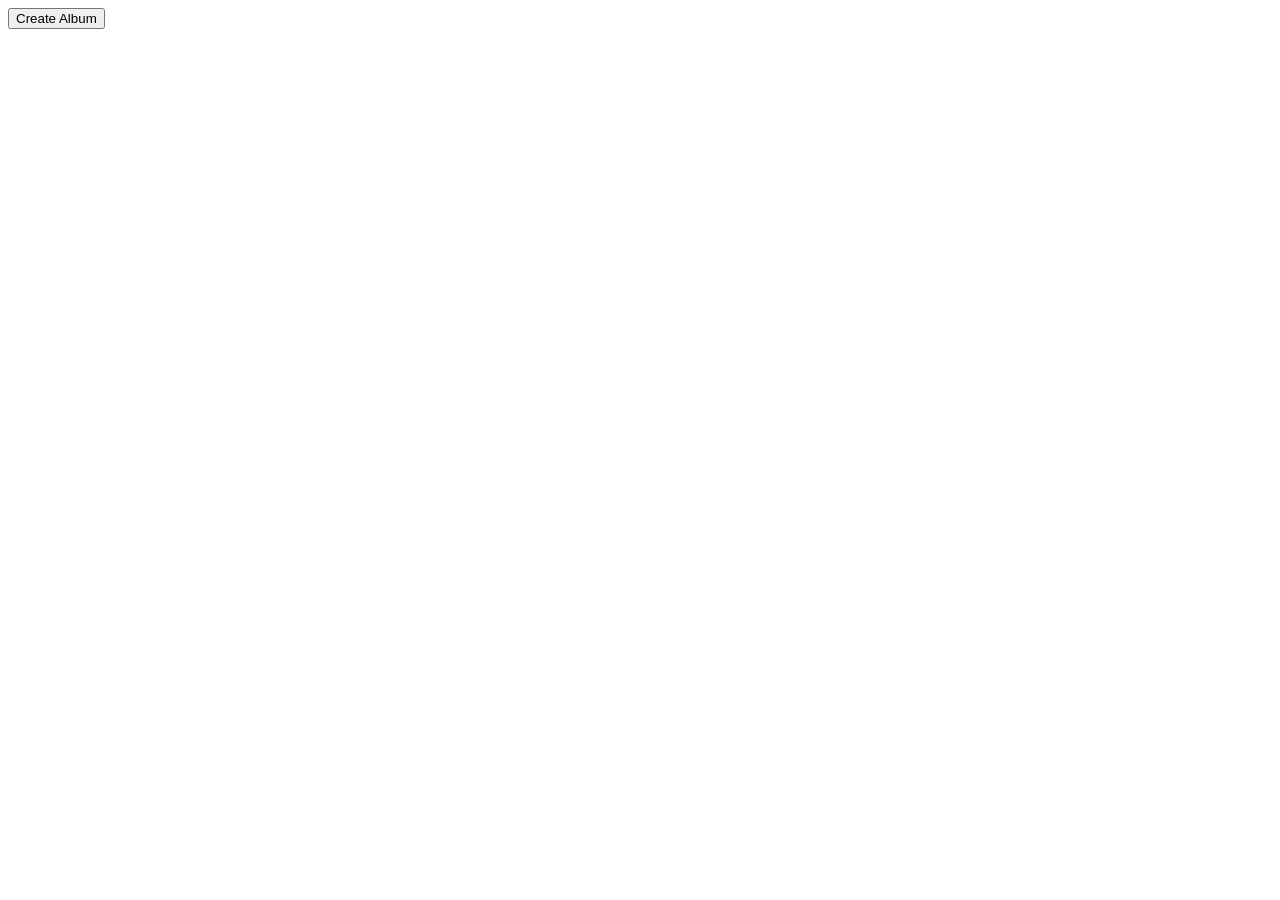
==== albums.html @ e1db93e3 "Add files via upload" ====
<!DOCTYPE html>
<html>

<head>
	<link rel="manifest" href="manifest.json">
    <link rel="icon" href="logo.png">
    <link rel="stylesheet" type="text/css" href="styles.css">
    <meta charset="UTF-8">
    <title>Albums</title>

    
</head>
<body>
	<button id="createAlbumBtn">Create Album</button>

    <div id="container">
    </div>
</body>
<script type="text/javascript">
$('#createAlbumBtn').click(function() {
	let albumName = prompt("Album Name", "New album");

	$.post('http://localhost/photoviewer/createalbum.php', {name: albumName})
		.done(function(data) {
			location.reload();
		});
});
</script>
</html>
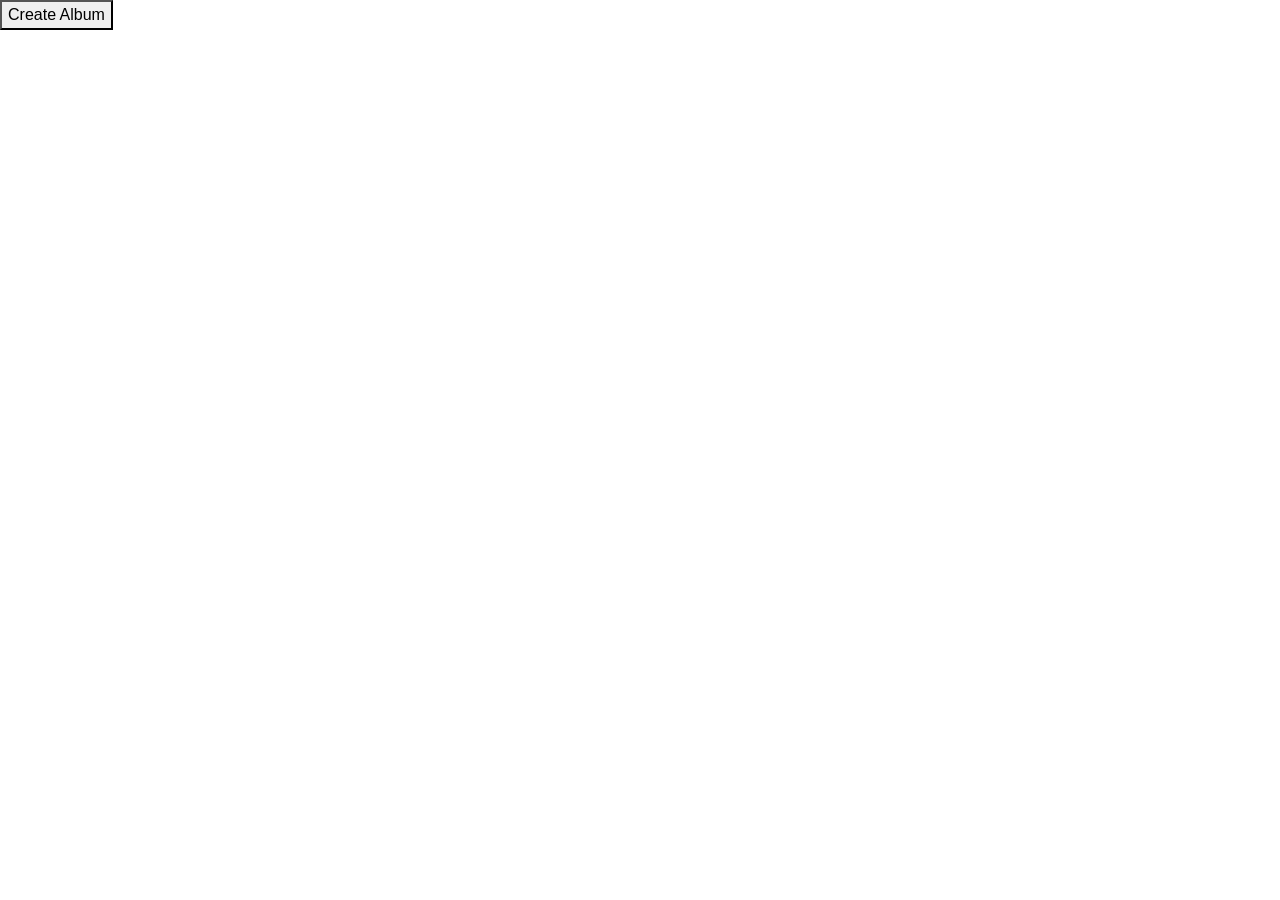
==== commit 1cfda418: "Stuff" ====
--- a/albums.html
+++ b/albums.html
@@ -1,30 +1,41 @@
 <!DOCTYPE html>
 <html>
-
-<head>
-	<link rel="manifest" href="manifest.json">
-    <link rel="icon" href="logo.png">
-    <link rel="stylesheet" type="text/css" href="styles.css">
-    <meta charset="UTF-8">
-    <title>Albums</title>
-
-    
-</head>
-<body>
-	<button id="createAlbumBtn">Create Album</button>
-
-    <div id="container">
-    </div>
-</body>
-<script type="text/javascript">
-$('#createAlbumBtn').click(function() {
-	let albumName = prompt("Album Name", "New album");
-
-	$.post('http://localhost/photoviewer/createalbum.php', {name: albumName})
-		.done(function(data) {
-			location.reload();
-		});
-});
-</script>
+    <head>
+        <link rel="manifest" href="manifest.json" />
+        <link rel="icon" href="logo.png" />
+        <link rel="stylesheet" type="text/css" href="styles.css" />
+        <script
+            src="https://code.jquery.com/jquery-3.3.1.min.js"
+            integrity="sha256-FgpCb/KJQlLNfOu91ta32o/NMZxltwRo8QtmkMRdAu8="
+            crossorigin="anonymous"
+            ></script>
+        <meta charset="UTF-8" />
+        <link rel="stylesheet" href="https://stackpath.bootstrapcdn.com/bootstrap/4.1.3/css/bootstrap.min.css" integrity="sha384-MCw98/SFnGE8fJT3GXwEOngsV7Zt27NXFoaoApmYm81iuXoPkFOJwJ8ERdknLPMO" crossorigin="anonymous">
+            <title>Albums</title>
+            </head>
+    <body>
+        <button id="createAlbumBtn">Create Album</button>
+        
+        <div id="container" class="container">
+        </div>
+    </body>
+    <script type="text/javascript">
+        $(document).ready(function() {
+                          $.get("http://localhost/photos-viewer/albums.php?method=getAlbums").done(function(data) {
+                                                                                                   $("#container").html(data);
+                                                                                                   });
+                          });
+                          $("#createAlbumBtn").click(function() {
+                                                     let albumName = prompt("Album Name", "New album");
+                                                     
+                                                     $.get(
+                                                           "http://localhost/photos-viewer/albums.php?method=createAlbum&username=tsering" +
+                                                           "&name=" +
+                                                           albumName
+                                                           ).done(function(data) {
+                                                                  location.reload();
+                                                                  });
+                                                     });
+        </script>
 </html>
 
